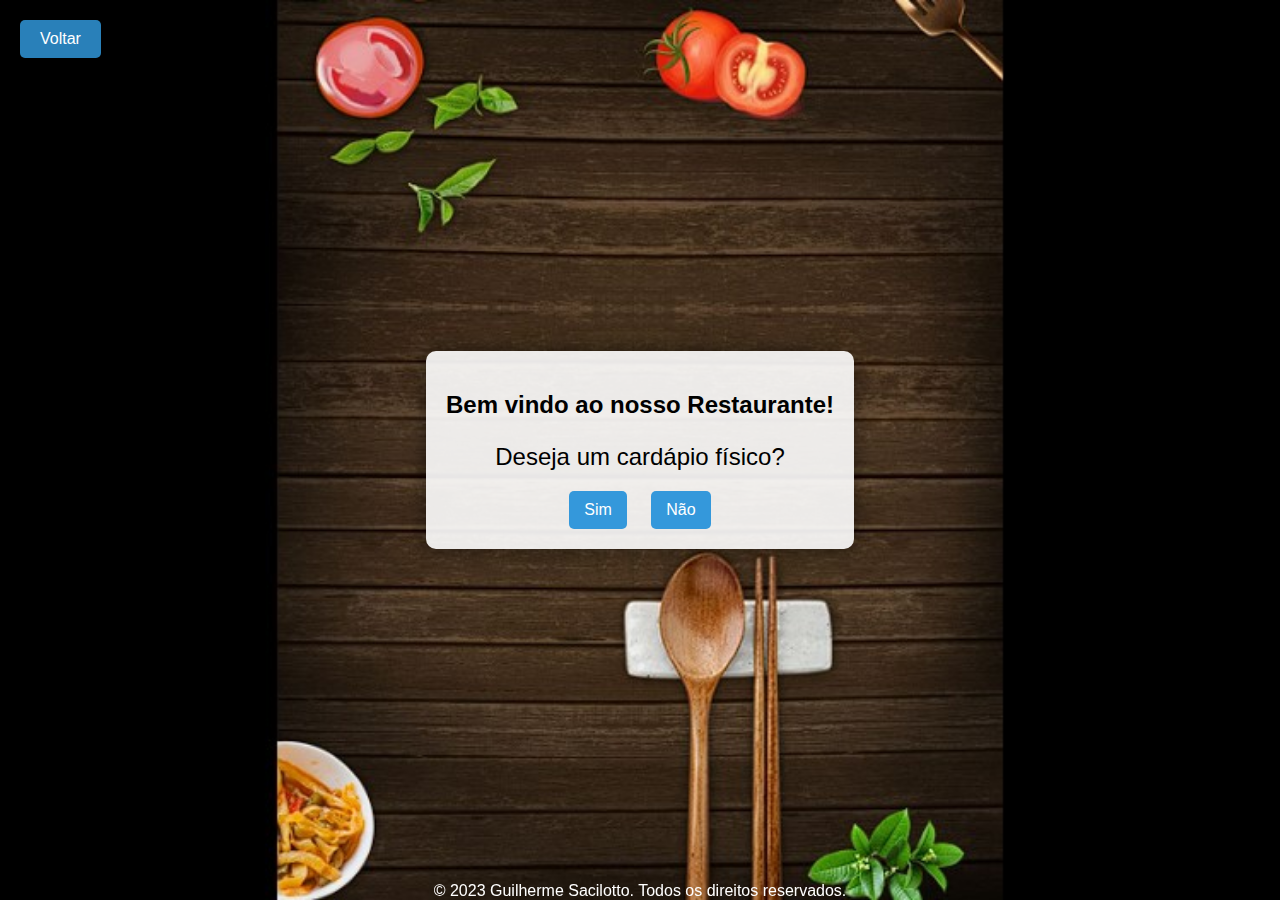
==== index.html @ 988c3d98 "Ajuste Repositório" ====
<!DOCTYPE html>
<html lang="pt-br">

<head>
    <meta charset="UTF-8">
    <meta name="viewport" content="width=device-width, initial-scale=1.0">
    <link rel="stylesheet" href="styles.css">
    <title>Menu do Restaurante</title>
</head>

<body>
    <div id="background-container">

        <button id="voltar-btn">Voltar</button>

        <div id="order-confirmation-message" style="display: none;">
            <p>Seu pedido está a caminho!</p>
        </div>
        <div id="initial-message" class="message-box">
            <h2>Bem vindo ao nosso Restaurante!</h2>
            <p>Deseja um cardápio físico?</p>
            <div class="button-container">
                <button onclick="showPhysicalMenu()">Sim</button>
                <button onclick="showVirtualMenu()">Não</button>
            </div>
        </div>
        <div id="virtual-menu" style="display: none;">
            <div id="food-menu">
                <h2>Comidas</h2>
                <div id="food-options"></div>
            </div>
            <div id="drink-menu">
                <h2>Bebidas</h2>
                <div id="drink-options"></div>
            </div>
            <div id="dessert-menu">
                <h2>Sobremesas</h2>
                <div id="dessert-options"></div>
            </div>
            <div id="user-selection" style="display: flex;">
                <div id="selected-items"></div>
                <p><span id="total-price"></span></p>
                <button id="finalize-order-btn" onclick="finalizeOrder()">Finalizar Pedido</button>
            </div>
        </div>
    </div>
    <footer>&copy; 2023 Guilherme Sacilotto. Todos os direitos reservados.</footer>
    <script src="script.js"></script>
</body>

</html>
---- styles.css ----
body {
    font-family: 'Arial', sans-serif;
    margin: 0;
    padding: 0;
    background-image: url('images/background.jpg');
    background-size: cover;
    background-position: center;
    height: 100vh;
    display: flex;
    flex-direction: column;
    align-items: center;
    justify-content: center;
}

.button-container button {
    margin: 0 10px;
    background-color: #3498db;
    color: white;
    border: none;
    padding: 10px 15px;
    border-radius: 5px;
    font-size: 16px;
    cursor: pointer;
    transition: background-color 0.3s;
}

.button-container button:hover {
    background-color: #2980b9;
}

.dialog-container {
    position: fixed;
    top: 50%;
    left: 50%;
    transform: translate(-50%, -50%);
    width: auto;
    max-width: 90%;
    padding: 20px;
    background-color: white;
    box-shadow: 0 4px 8px rgba(0, 0, 0, 0.2);
    border-radius: 10px;
    z-index: 1000;
    display: flex;
    flex-direction: column;
    align-items: stretch;
}

.dialog-container h2 {
    margin-bottom: 15px;
    text-align: center;
    font-size: 1.25rem;
}

.dialog-container input,
.dialog-container textarea,
.dialog-container button {
    padding: 10px;
    margin-bottom: 10px;
    border: 1px solid #ccc;
    border-radius: 5px;
    font-size: 1rem;
}

.dialog-container textarea {
    width: 100%;
    box-sizing: border-box;
    resize: vertical;
}

.dialog-container button {
    background-color: #3498db;
    color: white;
    border: none;
    cursor: pointer;
    transition: background-color 0.3s;
}

.dialog-container button:hover {
    background-color: #2980b9;
}

.dialog-container button.cancel-button {
    background-color: #e74c3c;
}

.dialog-container button.cancel-button:hover {
    background-color: #c0392b;
}

#background-container {
    background-color: rgba(255, 255, 255, 0.9);
    padding: 20px;
    border-radius: 10px;
    box-shadow: 0 0 20px rgba(0, 0, 0, 0.5);
    display: flex;
}

#food-menu,
#drink-menu,
#dessert-menu {
    display: flex;
    flex-direction: column;
    align-items: center;
    justify-content: flex-start;
    flex: 1;
}

#drink-menu {
    margin-left: 20px;
}

#dessert-menu {
    margin-left: 20px;
    margin-right: 30px;
}

.menu-item {
    text-align: center;
    margin-bottom: 20px;
    background-color: #fff;
    padding: 10px;
    border-radius: 8px;
    box-shadow: 0 0 10px rgba(0, 0, 0, 0.2);
    display: flex;
    align-items: center;
}

.menu-item {
    text-align: center;
    margin-bottom: 20px;
    background-color: #fff;
    padding: 10px;
    border-radius: 8px;
    box-shadow: 0 0 10px rgba(0, 0, 0, 0.2);
    display: flex;
    flex-direction: column;
    align-items: center;
}

.menu-item img {
    width: 80px;
    height: 80px;
    margin-bottom: 10px;
    cursor: pointer;
    border: 2px solid transparent;
    border-radius: 50%;
    transition: border-color 0.3s ease;
}

.menu-item img:hover {
    border-color: #3498db;
}

.menu-item p {
    font-size: 12px;
    margin: 0;
}

#user-selection {
    width: 500px;
    height: 250px;
    margin-top: 20px;
    text-align: center;
    display: none;
    flex-direction: column;
}

#initial-message,
#physical-menu-message,
#virtual-menu {
    text-align: center;
}

#initial-message p {
    font-size: 24px;
    margin-bottom: 20px;
}

button {
    cursor: pointer;
}

button#finalize-order-btn {
    background-color: #27ae60;
    color: #fff;
    padding: 8px 15px;
    font-size: 14px;
    border: none;
    cursor: pointer;
    margin-top: 5px;
    border-radius: 8px;
    transition: background-color 0.3s ease;
}

button#finalize-order-btn:hover {
    background-color: #219b56;
}

.remove-button {
    background-color: #e74c3c;
    color: #fff;
    padding: 5px 10px;
    font-size: 14px;
    border: none;
    cursor: pointer;
    margin-left: 10px;
    border-radius: 4px;
    transition: background-color 0.3s ease;
}

.remove-button:hover {
    background-color: #c0392b;
}

#order-confirmation-message {
    text-align: center;
    margin-top: 20px;
    display: none;
}

#order-confirmation-message p {
    font-size: 18px;
    color: #27ae60;
}

#user-selection {
    margin-top: 20px;
    text-align: center;
    display: none;
    flex-direction: column;
}

ul.selected-list {
    list-style-type: none;
    padding: 0;
}

li {
    font-size: 18px;
    margin-bottom: 10px;
}

#total-price {
    font-weight: bold;
    font-size: 16px;
}

.notification {
    position: fixed;
    top: 10px;
    left: 50%;
    transform: translateX(-50%);
    padding: 15px;
    background-color: #27ae60;
    color: #fff;
    font-size: 16px;
    border-radius: 8px;
    box-shadow: 0 0 10px rgba(0, 0, 0, 0.2);
    z-index: 1000;
    opacity: 0;
    transition: opacity 0.5s ease-in-out;
}

.notification.show {
    opacity: 1;
    transition: opacity 0.5s ease-in-out;
}

.observation {
    font-size: 14px;
    margin-top: 5px;
    max-width: 250px;
    word-wrap: break-word;
    word-break: break-word;
    overflow-wrap: break-word;
    white-space: normal;

}

.selected-list li {
    display: flex;
    align-items: center;
    justify-content: space-between;
    margin-bottom: 10px;
    background: #fff;
    padding: 10px;
    border-radius: 5px;
}

.selected-list li .item-details {
    flex-grow: 1;
}

.selected-list li .observation {
    flex-basis: 50%;
    margin-left: 10px;
    background-color: #f9f9f9;
    border-left: 2px solid #ccc;
    padding-left: 10px;
}

.selected-list li button.remove-button {
    margin-left: 10px;
}

footer {
    text-align: center;
    position: fixed;
    left: 0;
    bottom: 0;
    width: 100%;
    color: white;
}

#voltar-btn {
    position: fixed;
    top: 20px;
    left: 20px;
    z-index: 1000;
    background-color: #2980b9;
    color: #ffffff;
    border: none;
    padding: 10px 20px;
    border-radius: 5px;
    font-size: 16px;
    cursor: pointer;
    transition: background-color 0.3s ease;
}

#voltar-btn:hover {
    background-color: #2980b9;
    transition: background-color 0.3s ease;
}
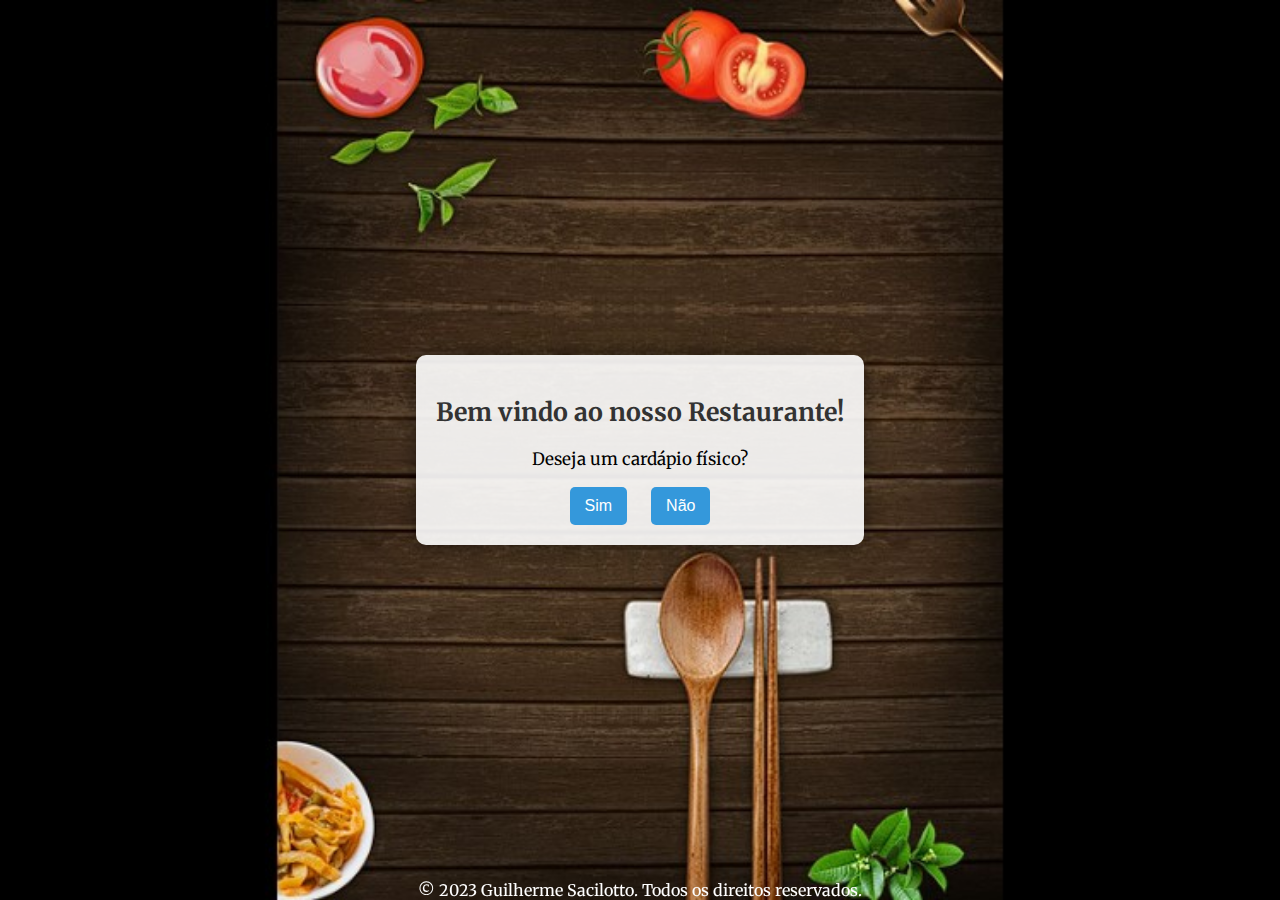
==== commit 2d06b58c: "Update index.html" ====
--- a/index.html
+++ b/index.html
@@ -1,18 +1,14 @@
 <!DOCTYPE html>
 <html lang="pt-br">
-
 <head>
     <meta charset="UTF-8">
     <meta name="viewport" content="width=device-width, initial-scale=1.0">
     <link rel="stylesheet" href="styles.css">
     <title>Menu do Restaurante</title>
 </head>
-
 <body>
     <div id="background-container">
-
         <button id="voltar-btn">Voltar</button>
-
         <div id="order-confirmation-message" style="display: none;">
             <p>Seu pedido está a caminho!</p>
         </div>
@@ -47,5 +43,4 @@
     <footer>&copy; 2023 Guilherme Sacilotto. Todos os direitos reservados.</footer>
     <script src="script.js"></script>
 </body>
-
-</html>+</html>
--- a/styles.css
+++ b/styles.css
@@ -1,5 +1,7 @@
+@import url('https://fonts.googleapis.com/css2?family=Merriweather:wght@400;700&display=swap');
+
 body {
-    font-family: 'Arial', sans-serif;
+    font-family: 'Merriweather', serif;
     margin: 0;
     padding: 0;
     background-image: url('images/background.jpg');
@@ -38,40 +40,41 @@
     padding: 20px;
     background-color: white;
     box-shadow: 0 4px 8px rgba(0, 0, 0, 0.2);
-    border-radius: 10px;
+    border-radius: 10px; 
     z-index: 1000;
     display: flex;
     flex-direction: column;
-    align-items: stretch;
+    align-items: stretch; 
 }
 
 .dialog-container h2 {
-    margin-bottom: 15px;
-    text-align: center;
-    font-size: 1.25rem;
+    margin-bottom: 15px; 
+    text-align: center;
+    font-size: 1.25rem; 
 }
 
 .dialog-container input,
 .dialog-container textarea,
 .dialog-container button {
-    padding: 10px;
-    margin-bottom: 10px;
-    border: 1px solid #ccc;
-    border-radius: 5px;
+    font-family: 'Merriweather', serif;
+    padding: 10px; 
+    margin-bottom: 10px; 
+    border: 1px solid #ccc; 
+    border-radius: 5px; 
     font-size: 1rem;
 }
 
 .dialog-container textarea {
-    width: 100%;
-    box-sizing: border-box;
-    resize: vertical;
+    width: 100%; 
+    box-sizing: border-box; 
+    resize: vertical; 
 }
 
 .dialog-container button {
-    background-color: #3498db;
-    color: white;
-    border: none;
-    cursor: pointer;
+    background-color: #3498db; 
+    color: white; 
+    border: none; 
+    cursor: pointer; 
     transition: background-color 0.3s;
 }
 
@@ -133,7 +136,7 @@
     border-radius: 8px;
     box-shadow: 0 0 10px rgba(0, 0, 0, 0.2);
     display: flex;
-    flex-direction: column;
+    flex-direction: column; 
     align-items: center;
 }
 
@@ -141,19 +144,20 @@
     width: 80px;
     height: 80px;
     margin-bottom: 10px;
-    cursor: pointer;
     border: 2px solid transparent;
     border-radius: 50%;
     transition: border-color 0.3s ease;
 }
 
-.menu-item img:hover {
+.menu-item:hover {
     border-color: #3498db;
+    border: 2px solid #3498db;
+    cursor: pointer;
 }
 
 .menu-item p {
     font-size: 12px;
-    margin: 0;
+    margin: 0; 
 }
 
 #user-selection {
@@ -165,15 +169,29 @@
     flex-direction: column;
 }
 
+#virtual-menu {
+    display: flex;
+    flex-wrap: wrap;
+    justify-content: center;
+    align-items: flex-start;
+    overflow: auto;
+    max-height: 80vh;
+}
 #initial-message,
-#physical-menu-message,
-#virtual-menu {
-    text-align: center;
-}
-
-#initial-message p {
-    font-size: 24px;
-    margin-bottom: 20px;
+#physical-menu-message {
+    text-align: center;
+
+}
+
+#initial-message p, #initial-message h2, #food-menu h2, #drink-menu h2, #dessert-menu h2 {
+    font-size: 17px;
+    font-weight: 400;
+}
+
+#initial-message h2 {
+    font-size: 25px;
+    font-weight: 700;
+    color: #333;
 }
 
 button {
@@ -236,7 +254,7 @@
 }
 
 li {
-    font-size: 18px;
+    font-size: 15px;
     margin-bottom: 10px;
 }
 
@@ -245,7 +263,7 @@
     font-size: 16px;
 }
 
-.notification {
+  .notification {
     position: fixed;
     top: 10px;
     left: 50%;
@@ -269,11 +287,11 @@
 .observation {
     font-size: 14px;
     margin-top: 5px;
-    max-width: 250px;
-    word-wrap: break-word;
-    word-break: break-word;
-    overflow-wrap: break-word;
-    white-space: normal;
+    max-width: 250px; 
+    word-wrap: break-word; 
+    word-break: break-word; 
+    overflow-wrap: break-word; 
+    white-space: normal; 
 
 }
 
@@ -282,9 +300,9 @@
     align-items: center;
     justify-content: space-between;
     margin-bottom: 10px;
-    background: #fff;
-    padding: 10px;
-    border-radius: 5px;
+    background: #fff; 
+    padding: 10px; 
+    border-radius: 5px; 
 }
 
 .selected-list li .item-details {
@@ -293,10 +311,10 @@
 
 .selected-list li .observation {
     flex-basis: 50%;
-    margin-left: 10px;
-    background-color: #f9f9f9;
-    border-left: 2px solid #ccc;
-    padding-left: 10px;
+    margin-left: 10px; 
+    background-color: #f9f9f9; 
+    border-left: 2px solid #ccc; 
+    padding-left: 10px; 
 }
 
 .selected-list li button.remove-button {
@@ -330,4 +348,4 @@
 #voltar-btn:hover {
     background-color: #2980b9;
     transition: background-color 0.3s ease;
-}+}
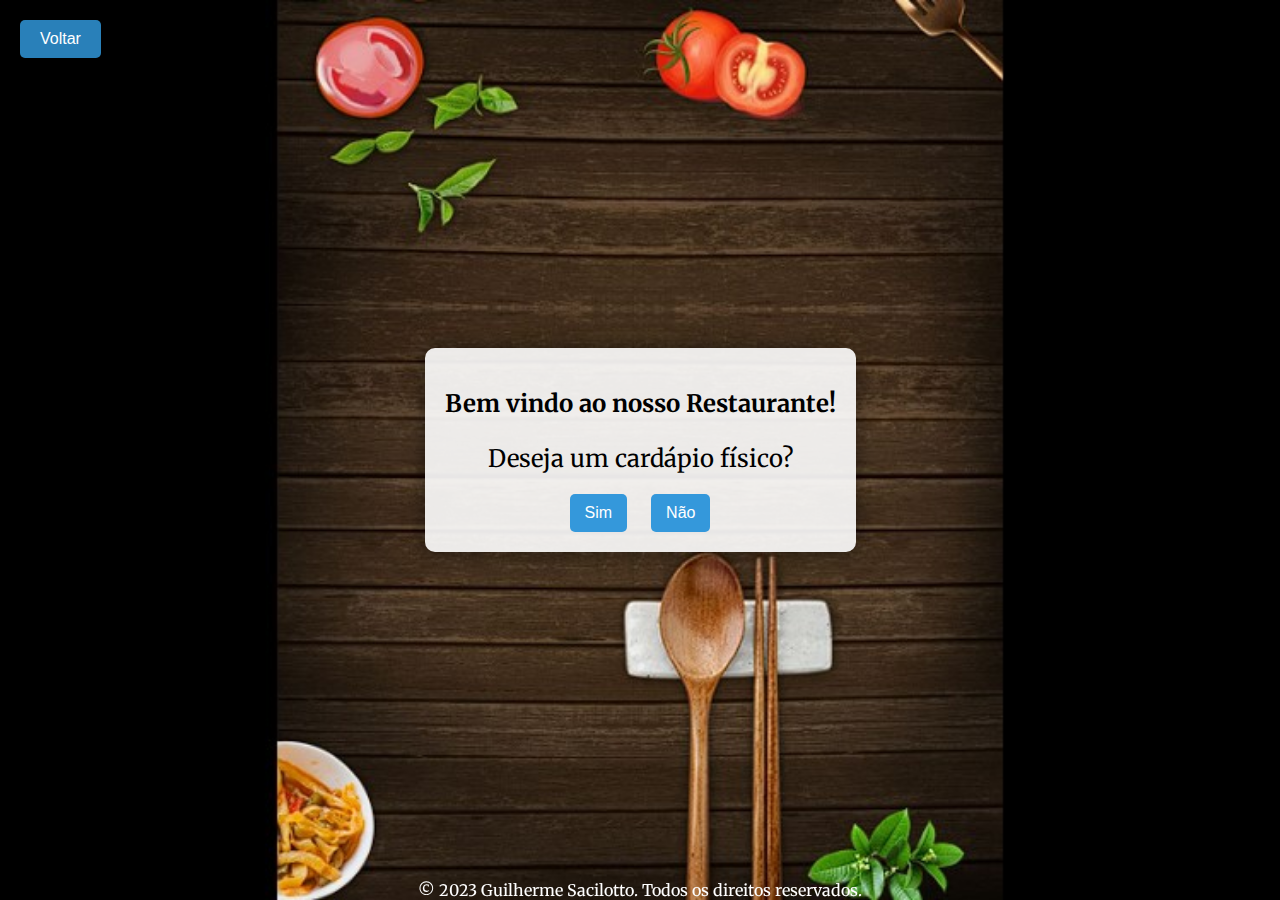
==== commit cdb45988: "Merge branch 'main' of https://github.com/guisacilotto/complete-javascript-course-master2" ====
--- a/styles.css
+++ b/styles.css
@@ -40,41 +40,40 @@
     padding: 20px;
     background-color: white;
     box-shadow: 0 4px 8px rgba(0, 0, 0, 0.2);
-    border-radius: 10px; 
+    border-radius: 10px;
     z-index: 1000;
     display: flex;
     flex-direction: column;
-    align-items: stretch; 
+    align-items: stretch;
 }
 
 .dialog-container h2 {
-    margin-bottom: 15px; 
-    text-align: center;
-    font-size: 1.25rem; 
+    margin-bottom: 15px;
+    text-align: center;
+    font-size: 1.25rem;
 }
 
 .dialog-container input,
 .dialog-container textarea,
 .dialog-container button {
-    font-family: 'Merriweather', serif;
-    padding: 10px; 
-    margin-bottom: 10px; 
-    border: 1px solid #ccc; 
-    border-radius: 5px; 
+    padding: 10px;
+    margin-bottom: 10px;
+    border: 1px solid #ccc;
+    border-radius: 5px;
     font-size: 1rem;
 }
 
 .dialog-container textarea {
-    width: 100%; 
-    box-sizing: border-box; 
-    resize: vertical; 
+    width: 100%;
+    box-sizing: border-box;
+    resize: vertical;
 }
 
 .dialog-container button {
-    background-color: #3498db; 
-    color: white; 
-    border: none; 
-    cursor: pointer; 
+    background-color: #3498db;
+    color: white;
+    border: none;
+    cursor: pointer;
     transition: background-color 0.3s;
 }
 
@@ -136,7 +135,7 @@
     border-radius: 8px;
     box-shadow: 0 0 10px rgba(0, 0, 0, 0.2);
     display: flex;
-    flex-direction: column; 
+    flex-direction: column;
     align-items: center;
 }
 
@@ -157,7 +156,7 @@
 
 .menu-item p {
     font-size: 12px;
-    margin: 0; 
+    margin: 0;
 }
 
 #user-selection {
@@ -177,21 +176,25 @@
     overflow: auto;
     max-height: 80vh;
 }
+
+#virtual-menu {
+    display: flex;
+    flex-wrap: wrap;
+    justify-content: center;
+    align-items: flex-start;
+    overflow: auto;
+    max-height: 80vh;
+}
+
 #initial-message,
 #physical-menu-message {
     text-align: center;
 
 }
 
-#initial-message p, #initial-message h2, #food-menu h2, #drink-menu h2, #dessert-menu h2 {
-    font-size: 17px;
-    font-weight: 400;
-}
-
-#initial-message h2 {
-    font-size: 25px;
-    font-weight: 700;
-    color: #333;
+#initial-message p {
+    font-size: 24px;
+    margin-bottom: 20px;
 }
 
 button {
@@ -263,7 +266,7 @@
     font-size: 16px;
 }
 
-  .notification {
+.notification {
     position: fixed;
     top: 10px;
     left: 50%;
@@ -287,11 +290,11 @@
 .observation {
     font-size: 14px;
     margin-top: 5px;
-    max-width: 250px; 
-    word-wrap: break-word; 
-    word-break: break-word; 
-    overflow-wrap: break-word; 
-    white-space: normal; 
+    max-width: 250px;
+    word-wrap: break-word;
+    word-break: break-word;
+    overflow-wrap: break-word;
+    white-space: normal;
 
 }
 
@@ -300,9 +303,9 @@
     align-items: center;
     justify-content: space-between;
     margin-bottom: 10px;
-    background: #fff; 
-    padding: 10px; 
-    border-radius: 5px; 
+    background: #fff;
+    padding: 10px;
+    border-radius: 5px;
 }
 
 .selected-list li .item-details {
@@ -311,10 +314,10 @@
 
 .selected-list li .observation {
     flex-basis: 50%;
-    margin-left: 10px; 
-    background-color: #f9f9f9; 
-    border-left: 2px solid #ccc; 
-    padding-left: 10px; 
+    margin-left: 10px;
+    background-color: #f9f9f9;
+    border-left: 2px solid #ccc;
+    padding-left: 10px;
 }
 
 .selected-list li button.remove-button {
@@ -348,4 +351,4 @@
 #voltar-btn:hover {
     background-color: #2980b9;
     transition: background-color 0.3s ease;
-}
+}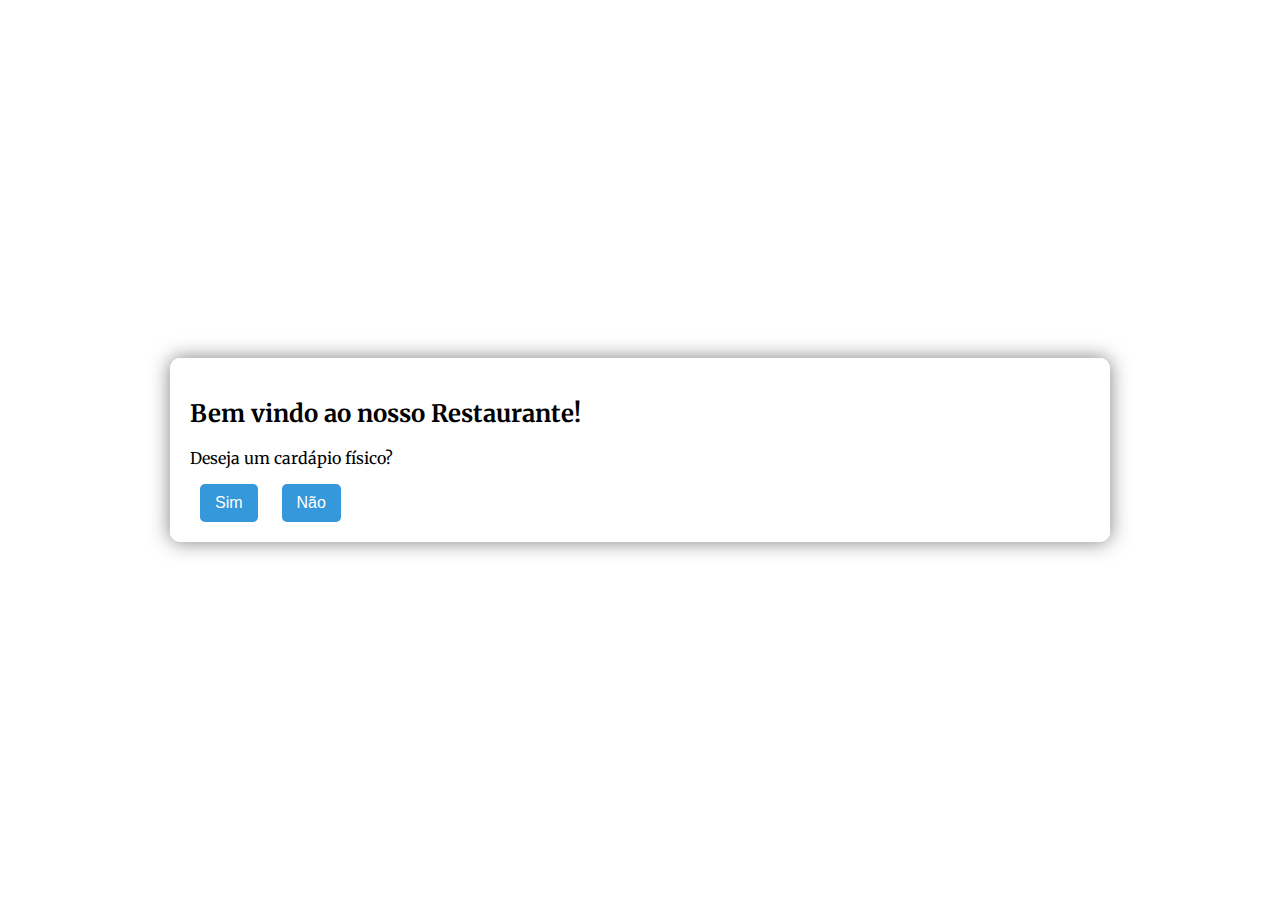
==== commit 716367b3: "Responsividade adicionada.html" ====
--- a/index.html
+++ b/index.html
@@ -21,18 +21,9 @@
             </div>
         </div>
         <div id="virtual-menu" style="display: none;">
-            <div id="food-menu">
-                <h2>Comidas</h2>
-                <div id="food-options"></div>
-            </div>
-            <div id="drink-menu">
-                <h2>Bebidas</h2>
-                <div id="drink-options"></div>
-            </div>
-            <div id="dessert-menu">
-                <h2>Sobremesas</h2>
-                <div id="dessert-options"></div>
-            </div>
+            <div id="food-menu"><h2>Comidas</h2><div id="food-options"></div></div>
+            <div id="drink-menu"><h2>Bebidas</h2><div id="drink-options"></div></div>
+            <div id="dessert-menu"><h2>Sobremesas</h2><div id="dessert-options"></div></div>
             <div id="user-selection" style="display: flex;">
                 <div id="selected-items"></div>
                 <p><span id="total-price"></span></p>
--- a/styles.css
+++ b/styles.css
@@ -7,7 +7,7 @@
     background-image: url('images/background.jpg');
     background-size: cover;
     background-position: center;
-    height: 100vh;
+    min-height: 100vh;
     display: flex;
     flex-direction: column;
     align-items: center;
@@ -40,40 +40,41 @@
     padding: 20px;
     background-color: white;
     box-shadow: 0 4px 8px rgba(0, 0, 0, 0.2);
-    border-radius: 10px;
+    border-radius: 10px; 
     z-index: 1000;
     display: flex;
     flex-direction: column;
-    align-items: stretch;
+    align-items: stretch; 
 }
 
 .dialog-container h2 {
-    margin-bottom: 15px;
-    text-align: center;
-    font-size: 1.25rem;
+    margin-bottom: 15px; 
+    text-align: center;
+    font-size: 1.25rem; 
 }
 
 .dialog-container input,
 .dialog-container textarea,
 .dialog-container button {
-    padding: 10px;
-    margin-bottom: 10px;
-    border: 1px solid #ccc;
-    border-radius: 5px;
+    font-family: 'Merriweather', serif;
+    padding: 10px; 
+    margin-bottom: 10px; 
+    border: 1px solid #ccc; 
+    border-radius: 5px; 
     font-size: 1rem;
 }
 
 .dialog-container textarea {
-    width: 100%;
-    box-sizing: border-box;
-    resize: vertical;
+    width: 100%; 
+    box-sizing: border-box; 
+    resize: vertical; 
 }
 
 .dialog-container button {
-    background-color: #3498db;
-    color: white;
-    border: none;
-    cursor: pointer;
+    background-color: #3498db; 
+    color: white; 
+    border: none; 
+    cursor: pointer; 
     transition: background-color 0.3s;
 }
 
@@ -95,25 +96,15 @@
     border-radius: 10px;
     box-shadow: 0 0 20px rgba(0, 0, 0, 0.5);
     display: flex;
+    flex-direction: column;
+    width: 90%;
+    max-width: 900px;
 }
 
 #food-menu,
 #drink-menu,
 #dessert-menu {
-    display: flex;
-    flex-direction: column;
-    align-items: center;
-    justify-content: flex-start;
-    flex: 1;
-}
-
-#drink-menu {
-    margin-left: 20px;
-}
-
-#dessert-menu {
-    margin-left: 20px;
-    margin-right: 30px;
+    margin-bottom: 20px;
 }
 
 .menu-item {
@@ -124,18 +115,7 @@
     border-radius: 8px;
     box-shadow: 0 0 10px rgba(0, 0, 0, 0.2);
     display: flex;
-    align-items: center;
-}
-
-.menu-item {
-    text-align: center;
-    margin-bottom: 20px;
-    background-color: #fff;
-    padding: 10px;
-    border-radius: 8px;
-    box-shadow: 0 0 10px rgba(0, 0, 0, 0.2);
-    display: flex;
-    flex-direction: column;
+    flex-direction: column; 
     align-items: center;
 }
 
@@ -156,12 +136,10 @@
 
 .menu-item p {
     font-size: 12px;
-    margin: 0;
+    margin: 0; 
 }
 
 #user-selection {
-    width: 500px;
-    height: 250px;
     margin-top: 20px;
     text-align: center;
     display: none;
@@ -177,135 +155,14 @@
     max-height: 80vh;
 }
 
-#virtual-menu {
-    display: flex;
-    flex-wrap: wrap;
-    justify-content: center;
-    align-items: flex-start;
-    overflow: auto;
-    max-height: 80vh;
-}
-
-#initial-message,
-#physical-menu-message {
-    text-align: center;
-
-}
-
-#initial-message p {
-    font-size: 24px;
-    margin-bottom: 20px;
-}
-
-button {
-    cursor: pointer;
-}
-
-button#finalize-order-btn {
-    background-color: #27ae60;
-    color: #fff;
-    padding: 8px 15px;
-    font-size: 14px;
-    border: none;
-    cursor: pointer;
-    margin-top: 5px;
-    border-radius: 8px;
-    transition: background-color 0.3s ease;
-}
-
-button#finalize-order-btn:hover {
-    background-color: #219b56;
-}
-
-.remove-button {
-    background-color: #e74c3c;
-    color: #fff;
-    padding: 5px 10px;
-    font-size: 14px;
-    border: none;
-    cursor: pointer;
-    margin-left: 10px;
-    border-radius: 4px;
-    transition: background-color 0.3s ease;
-}
-
-.remove-button:hover {
-    background-color: #c0392b;
-}
-
-#order-confirmation-message {
-    text-align: center;
-    margin-top: 20px;
-    display: none;
-}
-
-#order-confirmation-message p {
-    font-size: 18px;
-    color: #27ae60;
-}
-
-#user-selection {
-    margin-top: 20px;
-    text-align: center;
-    display: none;
-    flex-direction: column;
-}
-
-ul.selected-list {
-    list-style-type: none;
-    padding: 0;
-}
-
-li {
-    font-size: 15px;
-    margin-bottom: 10px;
-}
-
-#total-price {
-    font-weight: bold;
-    font-size: 16px;
-}
-
-.notification {
-    position: fixed;
-    top: 10px;
-    left: 50%;
-    transform: translateX(-50%);
-    padding: 15px;
-    background-color: #27ae60;
-    color: #fff;
-    font-size: 16px;
-    border-radius: 8px;
-    box-shadow: 0 0 10px rgba(0, 0, 0, 0.2);
-    z-index: 1000;
-    opacity: 0;
-    transition: opacity 0.5s ease-in-out;
-}
-
-.notification.show {
-    opacity: 1;
-    transition: opacity 0.5s ease-in-out;
-}
-
-.observation {
-    font-size: 14px;
-    margin-top: 5px;
-    max-width: 250px;
-    word-wrap: break-word;
-    word-break: break-word;
-    overflow-wrap: break-word;
-    white-space: normal;
-
-}
-
 .selected-list li {
     display: flex;
     align-items: center;
     justify-content: space-between;
     margin-bottom: 10px;
-    background: #fff;
-    padding: 10px;
-    border-radius: 5px;
+    background: #fff; 
+    padding: 10px; 
+    border-radius: 5px; 
 }
 
 .selected-list li .item-details {
@@ -314,10 +171,10 @@
 
 .selected-list li .observation {
     flex-basis: 50%;
-    margin-left: 10px;
-    background-color: #f9f9f9;
-    border-left: 2px solid #ccc;
-    padding-left: 10px;
+    margin-left: 10px; 
+    background-color: #f9f9f9; 
+    border-left: 2px solid #ccc; 
+    padding-left: 10px; 
 }
 
 .selected-list li button.remove-button {
@@ -331,6 +188,7 @@
     bottom: 0;
     width: 100%;
     color: white;
+    font-family: 'Merriweather', serif; /* Ajusta a fonte do rodapé */
 }
 
 #voltar-btn {
@@ -351,4 +209,95 @@
 #voltar-btn:hover {
     background-color: #2980b9;
     transition: background-color 0.3s ease;
-}+}
+
+/* Media Queries */
+
+@media only screen and (max-width: 600px) {
+       /* Ajuste de fonte para a lista de pedidos */
+       .selected-list li .item-details,
+       .selected-list li .observation {
+           font-size: 12px;
+       }
+   
+       /* Centraliza os títulos Comida, Bebida e Sobremesa */
+       .menu-title {
+           text-align: center; /* Centraliza o texto dos títulos */
+       }
+   
+       /* Diminui a fonte do footer */
+       footer {
+           font-size: 10px;
+       }
+   }
+
+@media only screen and (min-width: 601px) and (max-width: 1024px) {
+    /* Ajuste de fonte para a lista de pedidos */
+       /* Centraliza os títulos Comida, Bebida e Sobremesa */
+       #food-menu h2,
+       #drink-menu h2,
+       #dessert-menu h2 {
+           text-align: center;
+       }
+    
+    .selected-list li .item-details,
+    .selected-list li .observation {
+        font-size: 12px;
+    }
+
+    /* Centraliza os títulos Comida, Bebida e Sobremesa */
+    #background-container {
+        width: calc(100% - 10px); /* Adiciona uma margem de 5px nas laterais */
+        padding: 10px;
+    }
+
+    .menu-title {
+        text-align: center; /* Centraliza o texto dos títulos */
+    }
+        /* Diminui a fonte do footer */
+        footer {
+            font-size: 10px;
+        }
+}
+
+@media only screen and (max-width: 1024px) {
+   /* Centraliza a caixa "Bem Vindo ao Nosso Restaurante" */
+   .dialog-container {
+    position: fixed;
+    top: 50%;
+    left: 50%;
+    transform: translate(-50%, -50%);
+    width: auto;
+    max-width: 90%;
+    padding: 20px;
+    background-color: white;
+    box-shadow: 0 4px 8px rgba(0, 0, 0, 0.2);
+    border-radius: 10px;
+    z-index: 1000;
+    text-align: center; /* Centraliza o conteúdo */
+}
+
+/* Centraliza a lista de pedidos */
+#user-selection {
+    margin-top: 20px;
+    text-align: center;
+    display: none;
+    flex-direction: column;
+    margin-left: auto; /* Alinha à direita */
+    margin-right: auto; /* Alinha à esquerda */
+}
+
+/* Ajuste de fonte para a lista de pedidos */
+.selected-list li .item-details,
+.selected-list li .observation {
+    font-size: 12px;
+}
+
+/* Centraliza os títulos Comida, Bebida e Sobremesa */
+#food-menu h2,
+#drink-menu h2,
+#dessert-menu h2 {
+    text-align: center;
+}
+}
+
